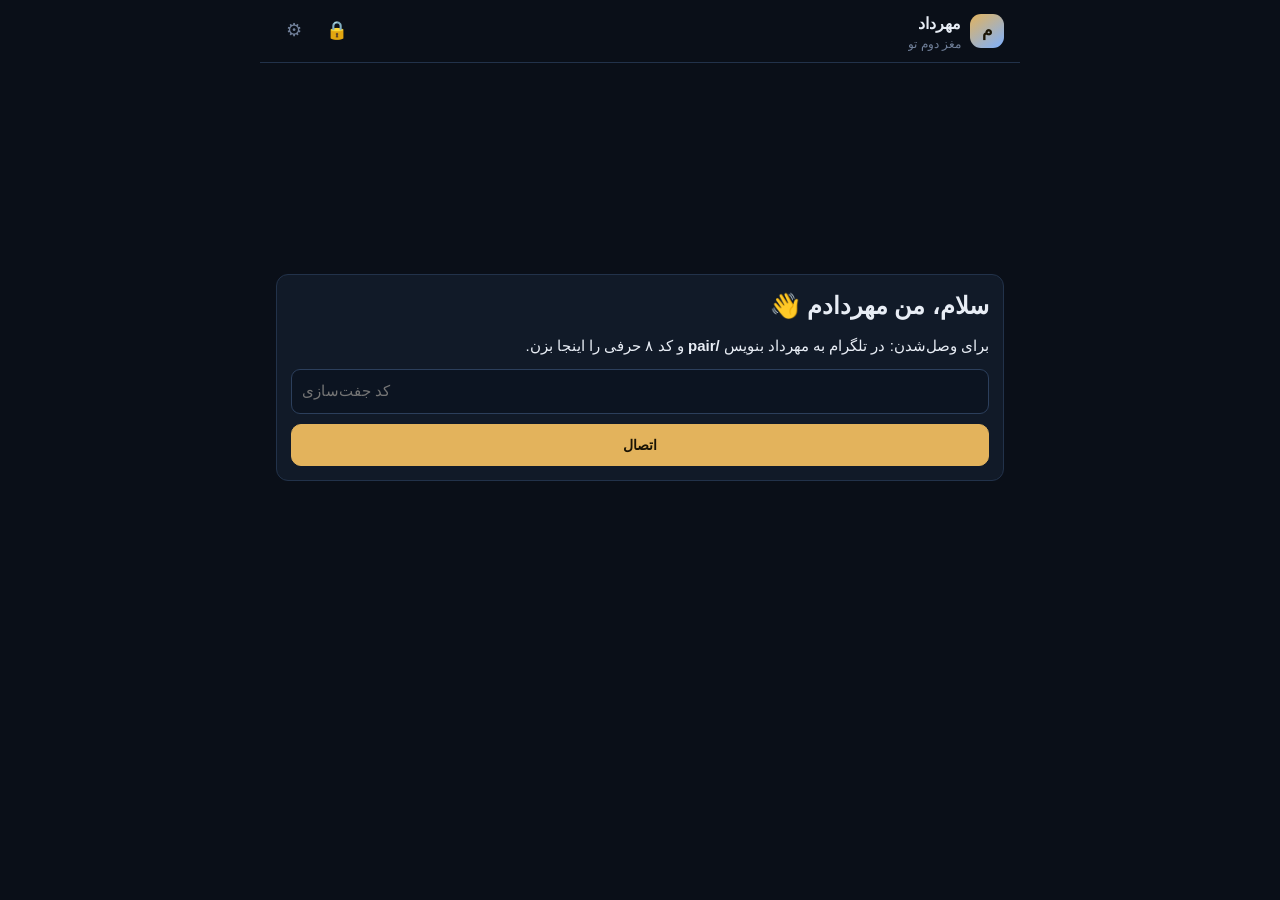
==== mehrdad/server/app/static/index.html @ a18b5142 "Mehrdad web app: dashboard UI in the Ghotbnama design system (today/money/life/goals/chat), events C" ====
<!doctype html>
<html lang="fa" dir="rtl">
<head>
<meta charset="utf-8">
<meta name="viewport" content="width=device-width,initial-scale=1,viewport-fit=cover">
<meta name="theme-color" content="#0A0F18">
<meta name="mobile-web-app-capable" content="yes">
<title>مهرداد</title>
<link rel="manifest" href="manifest.webmanifest">
<link rel="icon" href="icon.svg" type="image/svg+xml">
<link rel="stylesheet" href="theme.css">
<link rel="stylesheet" href="app.css">
</head>
<body>
<div class="wrap">
  <header class="top">
    <div class="brand">
      <span class="m-logo">م</span>
      <div><b>مهرداد</b><small id="subtitle">مغز دوم تو</small></div>
    </div>
    <div class="row" style="flex-wrap:nowrap;gap:4px">
      <button class="x m-hb" id="privBtn" title="بخش‌های خصوصی" aria-label="بخش‌های خصوصی">🔒</button>
      <button class="x m-hb" id="setBtn" title="تنظیمات" aria-label="تنظیمات">⚙</button>
    </div>
  </header>
  <main id="view"></main>
</div>

<nav class="bottom" id="nav" hidden>
  <button data-tab="today"><svg viewBox="0 0 24 24" fill="none" stroke="currentColor" stroke-width="1.8" stroke-linecap="round" stroke-linejoin="round"><path d="M3 11l9-8 9 8"/><path d="M5 10v10h14V10"/></svg>امروز</button>
  <button data-tab="money"><svg viewBox="0 0 24 24" fill="none" stroke="currentColor" stroke-width="1.8" stroke-linecap="round" stroke-linejoin="round"><rect x="3" y="6" width="18" height="13" rx="2"/><path d="M3 10h18"/><circle cx="16" cy="14.5" r="1.2"/></svg>حساب‌ها</button>
  <button data-tab="life"><svg viewBox="0 0 24 24" fill="none" stroke="currentColor" stroke-width="1.8" stroke-linecap="round" stroke-linejoin="round"><path d="M12 21s-7-4.6-9.3-9A5.3 5.3 0 0 1 12 6.6 5.3 5.3 0 0 1 21.3 12C19 16.4 12 21 12 21z"/></svg>زندگی</button>
  <button data-tab="goals"><svg viewBox="0 0 24 24" fill="none" stroke="currentColor" stroke-width="1.8" stroke-linecap="round" stroke-linejoin="round"><circle cx="12" cy="12" r="9"/><circle cx="12" cy="12" r="5"/><circle cx="12" cy="12" r="1.2"/></svg>هدف‌ها</button>
  <button data-tab="chat"><svg viewBox="0 0 24 24" fill="none" stroke="currentColor" stroke-width="1.8" stroke-linecap="round" stroke-linejoin="round"><path d="M21 12a8 8 0 0 1-11.6 7.1L4 20l1-4.6A8 8 0 1 1 21 12z"/></svg>مهرداد</button>
</nav>

<div id="modal" hidden></div>
<div id="toast" class="m-toast" hidden></div>
<script src="app.js"></script>
</body>
</html>
---- mehrdad/server/app/static/theme.css ----
/* طراحی و تم‌ها از اپ قطب‌نما (۴ تم: night / day / amber / ocean) */
/* چهار تم انتخابی (نه سیستم‌محور) — پیش‌فرض «شب». تعویض با data-theme روی <html> */
:root{
  color-scheme:dark;
  --bg:#0A0F18; --surface:#111A28; --surface2:#16223A; --sunk:#0C1421; --line:#22324A; --line2:#2C3F5C;
  --ink:#E8EDF5; --ink2:#A7B3C5; --ink3:#71809A;
  --gold:#E3B35C; --gold-ink:#1A1405; --gold-soft:#2C2515;
  --ai:#7DB0FF; --ai-soft:#12213A; --ai-line:#284A7A;
  --good:#4CC08E; --warn:#E6A246; --crit:#EE7466; --info:#8FA6C4;
  --good-bg:#11302A; --warn-bg:#33270F; --crit-bg:#3A1A18; --info-bg:#172338;
  --s1:#3987e5; --s2:#d95926; --s3:#199e70; --s4:#c98500;
  --hero1:#16283F; --hero2:#0F1B2D; --hero-line:#243B5A; --hero-fig:#F0C674; --hero-sub:#C9D4E2; --hero-track:#24405F;
  --r:12px;
}
:root[data-theme="day"]{
  color-scheme:light;
  --bg:#F3F1EA; --surface:#FFFFFF; --surface2:#FBF9F3; --sunk:#EFEBE0; --line:#E2DCC9; --line2:#D2C9AE;
  --ink:#211C10; --ink2:#5B5236; --ink3:#8B8264;
  --gold:#8A5B12; --gold-ink:#FFFFFF; --gold-soft:#F2E3C2;
  --ai:#1D5FD1; --ai-soft:#E9F0FE; --ai-line:#A9C4F5;
  --good:#1E8A5F; --warn:#B4780C; --crit:#C0392B; --info:#5B6E8C;
  --good-bg:#DFF1E7; --warn-bg:#FBEBD3; --crit-bg:#F8DEDA; --info-bg:#E7ECF4;
  --s1:#2a78d6; --s2:#c85a1e; --s3:#188363; --s4:#a86c00;
  --hero1:#EFE3C4; --hero2:#F4EEDD; --hero-line:#D9C89A; --hero-fig:#8A5B12; --hero-sub:#5B5236; --hero-track:#E2D2A6;
}
:root[data-theme="amber"]{
  color-scheme:dark;
  --bg:#080604; --surface:#14100A; --surface2:#1C160D; --sunk:#0B0904; --line:#2E2413; --line2:#3D3014;
  --ink:#F3EAD6; --ink2:#C2B08A; --ink3:#8A7A5A;
  --gold:#F0A93C; --gold-ink:#1A0F02; --gold-soft:#33220A;
  --ai:#E8A6FF; --ai-soft:#241426; --ai-line:#4A2A54;
  --good:#8FC53E; --warn:#F0A93C; --crit:#EE5A4C; --info:#C2A876;
  --good-bg:#20280F; --warn-bg:#33220A; --crit-bg:#331410; --info-bg:#241C10;
  --s1:#e07b1a; --s2:#d1381f; --s3:#8fc53e; --s4:#f0a93c;
  --hero1:#1C1206; --hero2:#0E0902; --hero-line:#3D2A0E; --hero-fig:#F0A93C; --hero-sub:#C2B08A; --hero-track:#3D2A0E;
}
:root[data-theme="ocean"]{
  color-scheme:dark;
  --bg:#061A1F; --surface:#0B2831; --surface2:#0F3540; --sunk:#051419; --line:#164450; --line2:#1E5865;
  --ink:#E4F5F7; --ink2:#9DC9D0; --ink3:#5E8E96;
  --gold:#3FD0C9; --gold-ink:#04201D; --gold-soft:#0E3F3A;
  --ai:#7EC9FF; --ai-soft:#0C2C3F; --ai-line:#215577;
  --good:#3FD0A5; --warn:#E6B24A; --crit:#EE7B6E; --info:#7FB8C4;
  --good-bg:#0C3128; --warn-bg:#332A0F; --crit-bg:#3A1F1A; --info-bg:#0E2E38;
  --s1:#3fa9d0; --s2:#d97a3f; --s3:#3fd0a5; --s4:#c9a83f;
  --hero1:#0B333D; --hero2:#062024; --hero-line:#1E5865; --hero-fig:#3FD0C9; --hero-sub:#9DC9D0; --hero-track:#164450;
}
*{box-sizing:border-box}
[hidden]{display:none!important}
html{background:var(--bg)}
body{margin:0;background:var(--bg);color:var(--ink);font:15px/1.75 Vazirmatn,Tahoma,"Segoe UI",sans-serif;direction:rtl;-webkit-tap-highlight-color:transparent}
.wrap{max-width:760px;margin:0 auto;padding-inline:16px;padding-block:0 calc(96px + env(safe-area-inset-bottom,0px))}
h1,h2,h3{margin:0;text-wrap:balance;line-height:1.4}
h2{font-size:1.08rem;font-weight:900}
h3{font-size:.98rem;font-weight:700}
p{margin:0}
.num{font-variant-numeric:tabular-nums}
button,input,select,textarea{font:inherit;color:inherit}
button{cursor:pointer}
:focus-visible{outline:2px solid var(--gold);outline-offset:2px}
a{color:var(--ai)}

.top{position:sticky;top:env(safe-area-inset-top,0px);z-index:6;background:var(--bg);margin-inline:-16px;padding:10px 16px;display:flex;align-items:center;justify-content:space-between;gap:10px;border-bottom:1px solid var(--line)}
.brand{display:flex;align-items:center;gap:9px;min-width:0}
.brand b{font-weight:900;font-size:.98rem;white-space:nowrap}
.brand small{display:block;color:var(--ink3);font-size:.75rem;line-height:1.2;white-space:nowrap;overflow:hidden;text-overflow:ellipsis}
.chip-mode{font-size:.72rem;font-weight:700;padding:3px 10px;border-radius:999px;border:1px solid var(--line2);color:var(--ink2);background:transparent;white-space:nowrap}
.chip-mode.demo{border-color:var(--warn);color:var(--warn);background:var(--warn-bg)}

nav.bottom{position:fixed;inset-inline:0;bottom:0;z-index:8;background:rgba(10,15,24,.96);border-top:1px solid var(--line);padding:6px 8px calc(6px + env(safe-area-inset-bottom,0px));display:grid;grid-template-columns:repeat(5,1fr);gap:4px;backdrop-filter:blur(8px)}
nav.bottom button{border:0;background:transparent;color:var(--ink3);display:grid;justify-items:center;gap:2px;padding:6px 2px;border-radius:10px;font-size:.72rem;font-weight:700}
nav.bottom button svg{width:22px;height:22px}
nav.bottom button[aria-current="page"]{color:var(--gold);background:var(--gold-soft)}

section.pane{display:grid;gap:14px;padding-top:14px}
.pane-title{display:flex;justify-content:space-between;align-items:baseline;gap:10px;flex-wrap:wrap}
.pane-title h1{font-size:1.25rem;font-weight:900}

.card{background:var(--surface);border:1px solid var(--line);border-radius:var(--r);padding:14px;display:grid;gap:10px;min-width:0}
.card.ai{background:var(--ai-soft);border-color:var(--ai-line)}
.card.gold{background:var(--gold-soft);border-color:#5A4A24}
.row{display:flex;gap:8px;align-items:center;flex-wrap:wrap}
.spread{justify-content:space-between}
.muted{color:var(--ink3);font-size:.84rem}
.small{font-size:.84rem}
.eyebrow{font-size:.72rem;color:var(--ink3);letter-spacing:.4px;font-weight:700}
.stack{display:grid;gap:10px}
.stack6{display:grid;gap:6px}

.btn{border:1px solid var(--line2);background:var(--surface2);padding:8px 14px;border-radius:10px;font-weight:700;font-size:.88rem;min-height:40px}
.btn:hover{border-color:var(--ink3)}
.btn.primary{background:var(--gold);border-color:var(--gold);color:var(--gold-ink)}
.btn.ai{background:var(--ai-line);border-color:var(--ai);color:#EAF2FF}
.btn.ghost{border-color:transparent;background:transparent;color:var(--ink2)}
.btn.danger{color:var(--crit);border-color:#5A2A26}
.btn.sm{min-height:32px;padding:4px 10px;font-size:.8rem}
.btn:disabled{opacity:.45;cursor:default}
.x{border:0;background:transparent;color:var(--ink3);font-size:1.05rem;line-height:1;padding:6px 8px;border-radius:8px}
.x:hover{color:var(--crit);background:var(--crit-bg)}

input[type=text],input[type=number],select,textarea{background:var(--sunk);border:1px solid var(--line2);border-radius:9px;padding:8px 10px;width:100%;min-width:0;min-height:40px}
textarea{min-height:64px;resize:vertical;line-height:1.7}
input[type=range]{width:100%;accent-color:var(--gold)}
label.f{display:grid;gap:4px;font-size:.8rem;color:var(--ink2);flex:1 1 140px;min-width:0}
.form{display:flex;gap:10px;flex-wrap:wrap;align-items:end}
.form .full{flex-basis:100%}

.pill{display:inline-block;font-size:.7rem;font-weight:700;padding:2px 9px;border-radius:999px;background:var(--surface2);color:var(--ink2);white-space:nowrap;border:1px solid var(--line2)}
.pill.good{background:var(--good-bg);color:var(--good);border-color:transparent}
.pill.warn{background:var(--warn-bg);color:var(--warn);border-color:transparent}
.pill.crit{background:var(--crit-bg);color:var(--crit);border-color:transparent}
.pill.info{background:var(--info-bg);color:var(--info);border-color:transparent}
.pill.gold{background:var(--gold-soft);color:var(--gold);border-color:transparent}
.pill.ai{background:var(--ai-soft);color:var(--ai);border-color:var(--ai-line)}

.bar{height:7px;background:var(--sunk);border-radius:5px;overflow:hidden}
.bar>i{display:block;height:100%;background:var(--gold);border-radius:5px}
.bar.good>i{background:var(--good)} .bar.warn>i{background:var(--warn)} .bar.crit>i{background:var(--crit)}

.north{background:linear-gradient(160deg,var(--hero1),var(--hero2));border:1px solid var(--hero-line);border-radius:var(--r);padding:16px;display:grid;gap:8px}
.north .fig{display:flex;align-items:baseline;gap:10px;flex-wrap:wrap}
.north .fig strong{font-size:clamp(1.7rem,7vw,2.3rem);font-weight:900;color:var(--hero-fig);line-height:1.1}
.north .fig span{color:var(--hero-sub)}
.north .track{height:10px;background:var(--hero-track);border-radius:6px;overflow:hidden}
.north .track>i{display:block;height:100%;background:var(--hero-fig);border-radius:6px}
.north .meta{display:flex;gap:14px;flex-wrap:wrap;font-size:.8rem;color:var(--hero-sub)}
.north .meta b{color:var(--ink)}

.now{display:grid;gap:0;padding:0;overflow:hidden}
.now>div{display:grid;grid-template-columns:92px 1fr;gap:10px;padding:12px 14px;border-bottom:1px solid var(--line);align-items:start}
.now>div:last-child{border-bottom:0}
.now .q{font-size:.76rem;color:var(--ink3);font-weight:700;padding-top:2px}
.now .a{font-size:.93rem}
.now .a b{font-weight:900}
button.link{border:0;background:none;color:var(--ai);padding:0;font-weight:700;font-size:.85rem}

.kpis{display:grid;grid-template-columns:repeat(auto-fill,minmax(140px,1fr));gap:8px}
.kpi{background:var(--surface);border:1px solid var(--line);border-radius:10px;padding:10px 12px;display:grid;gap:2px;align-content:start}
.kpi .v{font-size:1.15rem;font-weight:900;line-height:1.3}
.kpi .l{font-size:.72rem;color:var(--ink3)}
.kpi .s{font-size:.72rem;color:var(--ink2)}
.kpi.good .v{color:var(--good)} .kpi.warn .v{color:var(--warn)} .kpi.crit .v{color:var(--crit)}

.issue{display:grid;grid-template-columns:auto 1fr;gap:10px;padding:10px 12px;border-radius:10px;font-size:.9rem;align-items:start}
.issue .tag{font-size:.68rem;font-weight:900;padding:2px 8px;border-radius:999px;margin-top:3px;white-space:nowrap}
.issue.crit{background:var(--crit-bg)} .issue.crit .tag{background:var(--crit);color:#1A0806}
.issue.warn{background:var(--warn-bg)} .issue.warn .tag{background:var(--warn);color:#1A1003}
.issue.info{background:var(--info-bg)} .issue.info .tag{background:var(--info);color:#0A1220}
.issue.good{background:var(--good-bg)} .issue.good .tag{background:var(--good);color:#04160F}
.issue .sug{color:var(--ink2);font-size:.82rem;margin-top:2px}

.cmd{display:grid;grid-template-columns:86px 1fr;gap:10px;padding:12px 0;border-bottom:1px solid var(--line)}
.cmd:last-child{border-bottom:0}
.cmd .k{font-size:.72rem;color:var(--ink3);font-weight:700}
.cmd .k b{display:block;color:var(--ink);font-size:.9rem;font-weight:900}

.daynav{display:flex;gap:6px;align-items:center;justify-content:space-between;flex-wrap:wrap}
.seg{display:inline-flex;background:var(--surface);border:1px solid var(--line);border-radius:10px;padding:3px;gap:2px;flex-wrap:wrap}
.seg button{border:0;background:transparent;color:var(--ink2);padding:6px 12px;border-radius:8px;font-weight:700;font-size:.84rem;min-height:34px}
.seg button[aria-pressed="true"]{background:var(--ink);color:var(--bg)}
.slot{border:1px solid var(--line);border-radius:var(--r);padding:12px;display:grid;gap:8px;background:var(--surface)}
.slot.empty{border-style:dashed;background:transparent}
.slot .head{display:flex;align-items:center;gap:8px;flex-wrap:wrap}
.slot .t{font-weight:700;flex:1 1 180px}
.slot.done .t{color:var(--ink2)}
.catpill{font-size:.7rem;font-weight:900;padding:2px 9px;border-radius:999px;white-space:nowrap}
.cat-income{background:#133426;color:#5FD19E}
.cat-future{background:#172A48;color:#8CB8FF}
.cat-growth{background:#2C2140;color:#C5A6F2}
.sugs{display:flex;gap:6px;flex-wrap:wrap}
.sugs button{border:1px dashed var(--line2);background:transparent;color:var(--ink2);border-radius:9px;padding:5px 10px;font-size:.78rem;text-align:right}
.scorebars{display:grid;grid-template-columns:repeat(7,1fr);gap:6px;align-items:end;height:74px}
.scorebars div{display:grid;gap:3px;justify-items:center;font-size:.66rem;color:var(--ink3)}
.scorebars i{display:block;width:100%;max-width:26px;border-radius:4px 4px 0 0;background:var(--line2)}
.scorebars i.good{background:var(--good)} .scorebars i.warn{background:var(--warn)} .scorebars i.crit{background:var(--crit)}

.item{border:1px solid var(--line);border-radius:var(--r);padding:12px;display:grid;gap:8px;background:var(--surface)}
.item .ttl{font-weight:900;font-size:.98rem}
.chips{display:flex;gap:6px;flex-wrap:wrap}
.chips button{border:1px solid var(--line2);background:var(--surface);color:var(--ink2);padding:5px 12px;border-radius:999px;font-size:.8rem;font-weight:700;min-height:32px}
.chips button[aria-pressed="true"]{background:var(--ink);color:var(--bg);border-color:var(--ink)}
.kv{display:grid;grid-template-columns:repeat(auto-fill,minmax(120px,1fr));gap:6px 12px;font-size:.8rem}
.kv div{display:grid}
.kv span{color:var(--ink3);font-size:.7rem}
.scores{display:grid;grid-template-columns:repeat(auto-fill,minmax(150px,1fr));gap:8px 14px}
.scores label{font-size:.78rem;color:var(--ink2);display:grid;gap:2px}
.scores output{color:var(--gold);font-weight:900}
.ms{display:flex;gap:8px;align-items:center;font-size:.88rem}
.ms input{accent-color:var(--good);width:18px;height:18px}

.tablewrap{overflow-x:auto}
table{border-collapse:collapse;width:100%;font-size:.84rem}
th,td{padding:7px 8px;text-align:right;border-bottom:1px solid var(--line);white-space:nowrap}
th{color:var(--ink3);font-weight:700;font-size:.74rem}
td input{width:104px;padding:4px 6px;min-height:34px}

.chart{position:relative}
.chart svg{display:block;width:100%;height:auto}
.legend{display:flex;gap:12px;flex-wrap:wrap;font-size:.78rem;color:var(--ink2)}
.legend span{display:inline-flex;align-items:center;gap:6px}
.dot{width:11px;height:11px;border-radius:3px;display:inline-block;flex:none}
.tip{position:absolute;pointer-events:none;background:var(--ink);color:var(--bg);font-size:.78rem;padding:6px 10px;border-radius:6px;white-space:nowrap;z-index:3}
.share{display:grid;grid-template-columns:1fr auto;gap:4px 10px;align-items:center;font-size:.84rem}

.ai-out{white-space:pre-wrap;line-height:1.95;font-size:.93rem}
.ai-meta{font-size:.72rem;color:var(--ink3)}
.qa{border-top:1px solid var(--line);padding-top:10px;display:grid;gap:6px}
.qa .q{color:var(--ai);font-weight:700;font-size:.88rem}

.menu{display:grid;grid-template-columns:1fr 1fr;gap:10px}
.menu button{border:1px solid var(--line);background:var(--surface);border-radius:var(--r);padding:16px 12px;text-align:right;display:grid;gap:4px;min-height:84px;align-content:start}
.menu button b{font-size:.95rem}
.menu button span{font-size:.76rem;color:var(--ink3)}

.banner{border-radius:var(--r);padding:12px 14px;display:flex;gap:10px;align-items:center;justify-content:space-between;flex-wrap:wrap;font-size:.9rem;margin-top:12px}
.banner.demo{background:var(--warn-bg);border:1px solid var(--warn)}
.banner.info{background:var(--info-bg);border:1px solid var(--line2)}

.wizard{position:fixed;inset:0;z-index:30;background:var(--bg);overflow-y:auto;padding:calc(16px + env(safe-area-inset-top,0px)) 16px calc(24px + env(safe-area-inset-bottom,0px))}
.wizard .in{max-width:640px;margin:0 auto;display:grid;gap:14px}
.steps{display:grid;grid-template-columns:repeat(7,1fr);gap:4px}
.steps i{height:5px;border-radius:3px;background:var(--line2)}
.steps i.on{background:var(--gold)}
.wz-foot{display:flex;gap:8px;justify-content:space-between;flex-wrap:wrap;position:sticky;bottom:0;background:var(--bg);padding-block:10px}
.wz-row{display:grid;grid-template-columns:1fr;gap:8px;border:1px solid var(--line);border-radius:10px;padding:10px;background:var(--surface)}

.toast{position:fixed;bottom:calc(84px + env(safe-area-inset-bottom,0px));left:50%;transform:translateX(-50%);background:var(--ink);color:var(--bg);padding:9px 16px;border-radius:10px;font-size:.86rem;z-index:40;max-width:calc(100% - 32px);text-align:center}
.confirm{background:var(--crit-bg);border:1px solid var(--crit);border-radius:10px;padding:10px;display:flex;gap:8px;align-items:center;justify-content:space-between;flex-wrap:wrap;font-size:.86rem}
@media (prefers-reduced-motion:reduce){*{transition:none!important;animation:none!important;scroll-behavior:auto!important}}
---- mehrdad/server/app/static/app.css ----
/* افزوده‌های مهرداد روی سیستم طراحی قطب‌نما (theme.css) */
.m-logo{display:inline-grid;place-items:center;width:34px;height:34px;border-radius:11px;background:linear-gradient(145deg,var(--gold),var(--ai));color:var(--gold-ink);font-weight:900;font-size:1.05rem}
.m-hb{font-size:1.1rem;padding:8px 10px}
.m-hb.on{color:var(--gold);background:var(--gold-soft)}
.m-center{min-height:70vh;display:grid;align-content:center;gap:14px}
.m-center h1{font-size:1.5rem;font-weight:900}

/* خط زمان */
.m-tl{display:grid;grid-template-columns:34px 1fr auto auto auto;gap:8px;align-items:center;padding:9px 0;border-bottom:1px solid var(--line)}
.m-tl:last-child{border-bottom:0}
.m-ic{display:grid;place-items:center;width:34px;height:34px;border-radius:10px;background:var(--surface2);font-size:1.05rem}
.m-tl-b{min-width:0}
.m-tl-b>div:first-child{overflow-wrap:anywhere}
.m-pos{color:var(--good)} .m-neg{color:var(--crit)}
.m-empty{color:var(--ink3);text-align:center;padding:14px 4px;font-size:.88rem}

/* نوشتن سریع / چت */
.m-composer{display:flex;gap:8px;align-items:flex-end}
.m-composer textarea{min-height:44px;max-height:120px;border-radius:14px;resize:none;flex:1}
.m-send{min-width:44px;min-height:44px;border-radius:14px;font-size:1.1rem;border:0;background:var(--gold);color:var(--gold-ink);font-weight:900}
.m-send:disabled{opacity:.4}
.m-mic{min-width:44px;min-height:44px;border-radius:14px;border:1px solid var(--line2);background:var(--surface2)}
.m-mic.on{background:var(--crit-bg);border-color:var(--crit)}
.m-chat{display:grid;gap:8px}
.m-b{max-width:86%;padding:9px 13px;border-radius:16px;white-space:pre-wrap;overflow-wrap:anywhere;line-height:1.75}
.m-b.me{background:var(--gold-soft);border:1px solid var(--line2);justify-self:start;border-end-start-radius:4px}
.m-b.bot{background:var(--surface);border:1px solid var(--line);justify-self:end;border-end-end-radius:4px}
.m-b.typing{opacity:.65}
.m-chatwrap{display:grid;gap:12px;padding-bottom:6px}
.m-composer-fixed{position:sticky;bottom:calc(74px + env(safe-area-inset-bottom,0px));background:var(--bg);padding:8px 0 4px;z-index:5}

/* نمودار و دسته‌ها */
.m-chart svg{width:100%;height:auto;display:block}
.m-legend{display:flex;gap:14px;font-size:.78rem;color:var(--ink2)}
.m-legend i{display:inline-block;width:10px;height:10px;border-radius:3px;margin-inline-end:5px;vertical-align:-1px}
.m-cat{display:grid;grid-template-columns:110px 1fr auto;gap:10px;align-items:center;font-size:.88rem}
.m-cat .bar{height:9px}

/* کارها و اهداف */
.m-task{display:grid;grid-template-columns:auto 1fr auto auto;gap:10px;align-items:center;padding:9px 0;border-bottom:1px solid var(--line)}
.m-task:last-child{border-bottom:0}
.m-check{width:26px;height:26px;border-radius:8px;border:2px solid var(--line2);background:transparent;display:grid;place-items:center;color:transparent;font-weight:900;padding:0}
.m-task.done .m-check{background:var(--good);border-color:var(--good);color:#04160F}
.m-task.done .m-t{color:var(--ink3);text-decoration:line-through}
.m-goal{display:grid;gap:8px}
.m-goal input[type=range]{margin:0}

/* خصوصی */
.m-lock{display:flex;gap:10px;align-items:center;color:var(--ink3);font-size:.88rem}
.m-blur{filter:blur(5px);user-select:none;pointer-events:none}

/* مودال و اعلان */
#modal{position:fixed;inset:0;z-index:20;background:rgba(0,0,0,.55);display:grid;align-items:end;justify-items:center}
#modal[hidden]{display:none}
.m-sheet{width:min(560px,100%);background:var(--surface);border:1px solid var(--line2);border-radius:18px 18px 0 0;padding:16px 16px calc(18px + env(safe-area-inset-bottom,0px));display:grid;gap:12px;max-height:88vh;overflow:auto}
.m-toast{position:fixed;inset-inline:16px;bottom:calc(86px + env(safe-area-inset-bottom,0px));z-index:30;background:var(--ink);color:var(--bg);padding:10px 14px;border-radius:12px;text-align:center;font-weight:700;box-shadow:0 8px 30px rgba(0,0,0,.4);max-width:520px;margin-inline:auto}
.m-toast[hidden]{display:none}
.m-spin{display:inline-block;width:14px;height:14px;border:2px solid var(--line2);border-top-color:var(--gold);border-radius:50%;animation:m-r .8s linear infinite;vertical-align:-2px}
@keyframes m-r{to{transform:rotate(360deg)}}
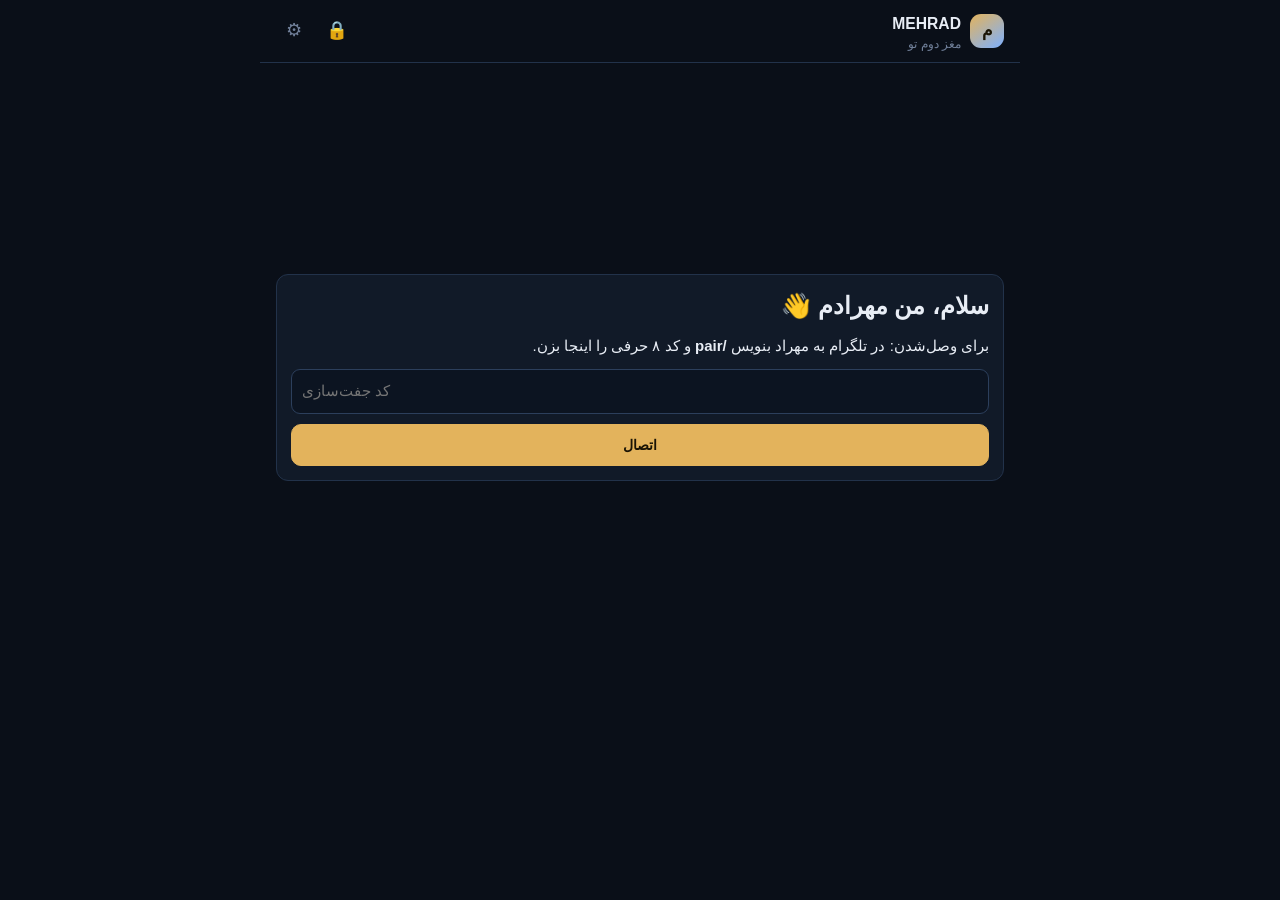
==== commit 59cd7153: "MEHRAD: profile knowledge, routines & observed habits, smart goal suggestions, wife questionnaire li" ====
--- a/mehrdad/server/app/static/index.html
+++ b/mehrdad/server/app/static/index.html
@@ -5,7 +5,7 @@
 <meta name="viewport" content="width=device-width,initial-scale=1,viewport-fit=cover">
 <meta name="theme-color" content="#0A0F18">
 <meta name="mobile-web-app-capable" content="yes">
-<title>مهرداد</title>
+<title>MEHRAD</title>
 <link rel="manifest" href="manifest.webmanifest">
 <link rel="icon" href="icon.svg" type="image/svg+xml">
 <link rel="stylesheet" href="theme.css">
@@ -16,7 +16,7 @@
   <header class="top">
     <div class="brand">
       <span class="m-logo">م</span>
-      <div><b>مهرداد</b><small id="subtitle">مغز دوم تو</small></div>
+      <div><b>MEHRAD</b><small id="subtitle">مغز دوم تو</small></div>
     </div>
     <div class="row" style="flex-wrap:nowrap;gap:4px">
       <button class="x m-hb" id="privBtn" title="بخش‌های خصوصی" aria-label="بخش‌های خصوصی">🔒</button>
@@ -31,7 +31,7 @@
   <button data-tab="money"><svg viewBox="0 0 24 24" fill="none" stroke="currentColor" stroke-width="1.8" stroke-linecap="round" stroke-linejoin="round"><rect x="3" y="6" width="18" height="13" rx="2"/><path d="M3 10h18"/><circle cx="16" cy="14.5" r="1.2"/></svg>حساب‌ها</button>
   <button data-tab="life"><svg viewBox="0 0 24 24" fill="none" stroke="currentColor" stroke-width="1.8" stroke-linecap="round" stroke-linejoin="round"><path d="M12 21s-7-4.6-9.3-9A5.3 5.3 0 0 1 12 6.6 5.3 5.3 0 0 1 21.3 12C19 16.4 12 21 12 21z"/></svg>زندگی</button>
   <button data-tab="goals"><svg viewBox="0 0 24 24" fill="none" stroke="currentColor" stroke-width="1.8" stroke-linecap="round" stroke-linejoin="round"><circle cx="12" cy="12" r="9"/><circle cx="12" cy="12" r="5"/><circle cx="12" cy="12" r="1.2"/></svg>هدف‌ها</button>
-  <button data-tab="chat"><svg viewBox="0 0 24 24" fill="none" stroke="currentColor" stroke-width="1.8" stroke-linecap="round" stroke-linejoin="round"><path d="M21 12a8 8 0 0 1-11.6 7.1L4 20l1-4.6A8 8 0 1 1 21 12z"/></svg>مهرداد</button>
+  <button data-tab="chat"><svg viewBox="0 0 24 24" fill="none" stroke="currentColor" stroke-width="1.8" stroke-linecap="round" stroke-linejoin="round"><path d="M21 12a8 8 0 0 1-11.6 7.1L4 20l1-4.6A8 8 0 1 1 21 12z"/></svg>مهراد</button>
 </nav>
 
 <div id="modal" hidden></div>
--- a/mehrdad/server/app/static/app.css
+++ b/mehrdad/server/app/static/app.css
@@ -57,3 +57,11 @@
 .m-toast[hidden]{display:none}
 .m-spin{display:inline-block;width:14px;height:14px;border:2px solid var(--line2);border-top-color:var(--gold);border-radius:50%;animation:m-r .8s linear infinite;vertical-align:-2px}
 @keyframes m-r{to{transform:rotate(360deg)}}
+
+.m-k3{grid-template-columns:repeat(3,1fr)}
+.m-k3 .kpi .v{font-size:1rem}
+.m-composer textarea{line-height:1.6}
+
+.m-plan{opacity:.82}
+.m-plan .m-ic{border:1px dashed var(--line2);background:transparent}
+.m-tl{grid-template-columns:34px 1fr auto auto auto auto}
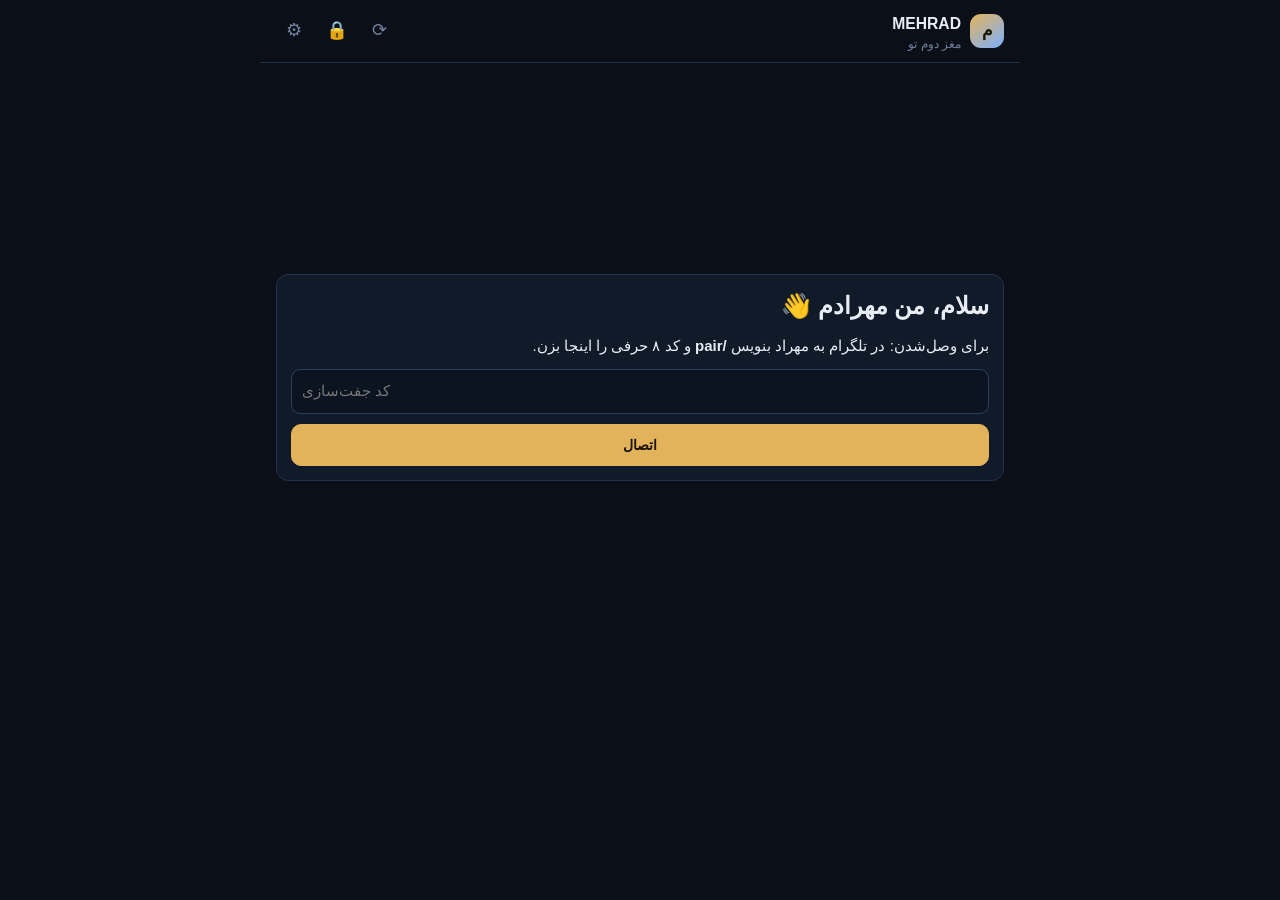
==== commit ef4117f5: "MEHRAD: brain can update accounts/debts/habits from chat + pull-to-refresh - brain: optional account" ====
--- a/mehrdad/server/app/static/index.html
+++ b/mehrdad/server/app/static/index.html
@@ -19,10 +19,12 @@
       <div><b>MEHRAD</b><small id="subtitle">مغز دوم تو</small></div>
     </div>
     <div class="row" style="flex-wrap:nowrap;gap:4px">
+      <button class="x m-hb" id="refBtn" title="تازه‌سازی" aria-label="تازه‌سازی">⟳</button>
       <button class="x m-hb" id="privBtn" title="بخش‌های خصوصی" aria-label="بخش‌های خصوصی">🔒</button>
       <button class="x m-hb" id="setBtn" title="تنظیمات" aria-label="تنظیمات">⚙</button>
     </div>
   </header>
+  <div id="ptr" class="ptr" hidden aria-hidden="true">⟳</div>
   <main id="view"></main>
 </div>
 
--- a/mehrdad/server/app/static/app.css
+++ b/mehrdad/server/app/static/app.css
@@ -65,3 +65,12 @@
 .m-plan{opacity:.82}
 .m-plan .m-ic{border:1px dashed var(--line2);background:transparent}
 .m-tl{grid-template-columns:34px 1fr auto auto auto auto}
+
+html,body{overscroll-behavior-y:contain}
+.ptr{position:fixed;top:56px;left:50%;z-index:30;width:38px;height:38px;border-radius:50%;display:flex;align-items:center;justify-content:center;
+  background:var(--surface,#fff);color:var(--gold,#c9a24a);border:1px solid var(--line,#888);box-shadow:0 4px 14px rgba(0,0,0,.18);font-size:1.3rem;
+  transform:translate(-50%,0);pointer-events:none}
+.ptr.ready{background:var(--gold,#c9a24a);color:#fff}
+.ptr[hidden]{display:none}
+.m-hb.spin{animation:m-spin .8s linear infinite}
+@keyframes m-spin{to{transform:rotate(360deg)}}
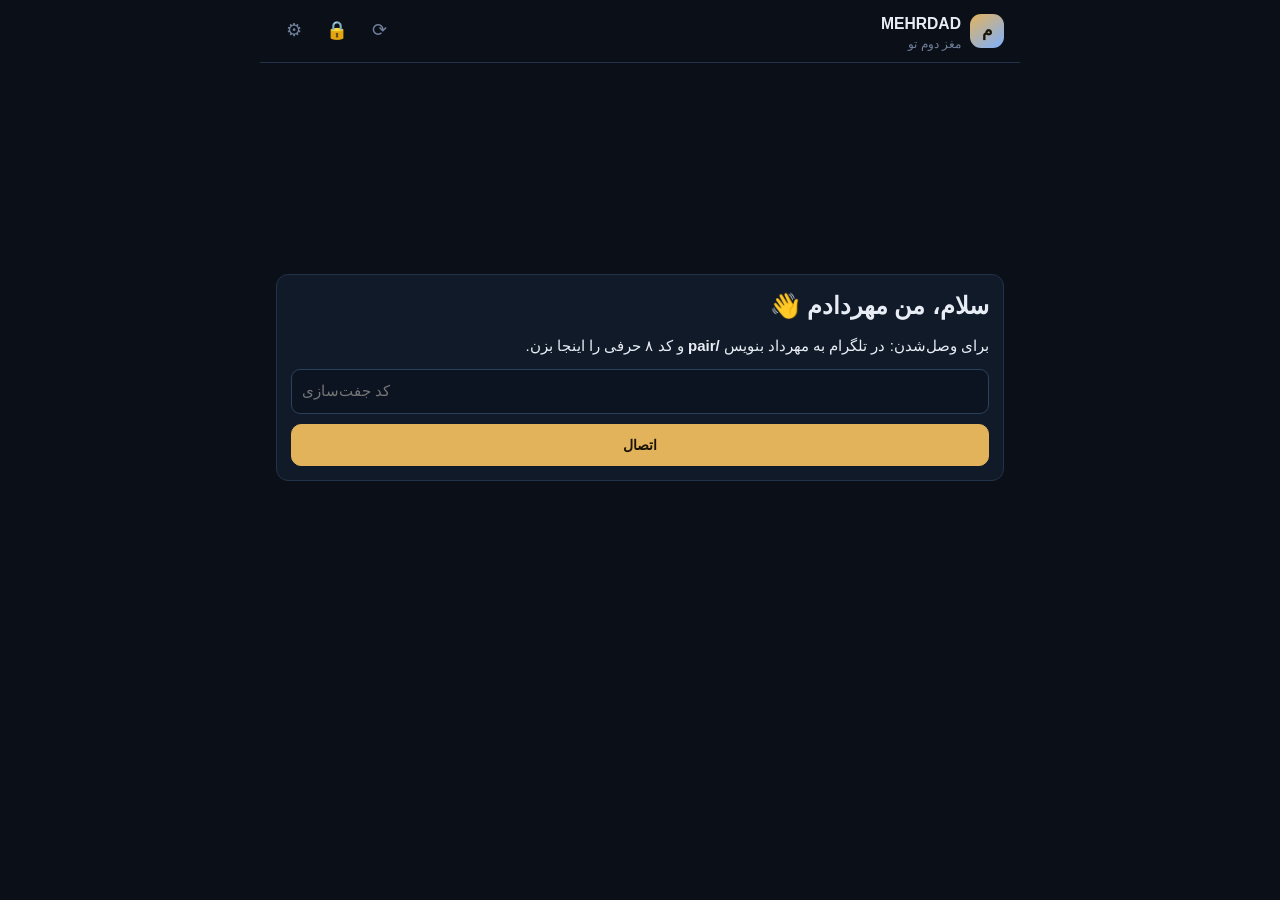
==== commit 26cfcd9b: "Rename display brand to MEHRDAD / مهرداد Co-Authored-By: Claude Sonnet 5.5 <noreply@anthropic.com>" ====
--- a/mehrdad/server/app/static/index.html
+++ b/mehrdad/server/app/static/index.html
@@ -5,7 +5,7 @@
 <meta name="viewport" content="width=device-width,initial-scale=1,viewport-fit=cover">
 <meta name="theme-color" content="#0A0F18">
 <meta name="mobile-web-app-capable" content="yes">
-<title>MEHRAD</title>
+<title>MEHRDAD</title>
 <link rel="manifest" href="manifest.webmanifest">
 <link rel="icon" href="icon.svg" type="image/svg+xml">
 <link rel="stylesheet" href="theme.css">
@@ -16,7 +16,7 @@
   <header class="top">
     <div class="brand">
       <span class="m-logo">م</span>
-      <div><b>MEHRAD</b><small id="subtitle">مغز دوم تو</small></div>
+      <div><b>MEHRDAD</b><small id="subtitle">مغز دوم تو</small></div>
     </div>
     <div class="row" style="flex-wrap:nowrap;gap:4px">
       <button class="x m-hb" id="refBtn" title="تازه‌سازی" aria-label="تازه‌سازی">⟳</button>
@@ -32,10 +32,12 @@
   <button data-tab="today"><svg viewBox="0 0 24 24" fill="none" stroke="currentColor" stroke-width="1.8" stroke-linecap="round" stroke-linejoin="round"><path d="M3 11l9-8 9 8"/><path d="M5 10v10h14V10"/></svg>امروز</button>
   <button data-tab="money"><svg viewBox="0 0 24 24" fill="none" stroke="currentColor" stroke-width="1.8" stroke-linecap="round" stroke-linejoin="round"><rect x="3" y="6" width="18" height="13" rx="2"/><path d="M3 10h18"/><circle cx="16" cy="14.5" r="1.2"/></svg>حساب‌ها</button>
   <button data-tab="life"><svg viewBox="0 0 24 24" fill="none" stroke="currentColor" stroke-width="1.8" stroke-linecap="round" stroke-linejoin="round"><path d="M12 21s-7-4.6-9.3-9A5.3 5.3 0 0 1 12 6.6 5.3 5.3 0 0 1 21.3 12C19 16.4 12 21 12 21z"/></svg>زندگی</button>
+  <button data-tab="coach"><svg viewBox="0 0 24 24" fill="none" stroke="currentColor" stroke-width="1.8" stroke-linecap="round" stroke-linejoin="round"><path d="M2 9l10-5 10 5-10 5z"/><path d="M6 11.5V16c0 1.5 3 3 6 3s6-1.5 6-3v-4.5"/><path d="M22 9v6"/></svg>مربی</button>
   <button data-tab="goals"><svg viewBox="0 0 24 24" fill="none" stroke="currentColor" stroke-width="1.8" stroke-linecap="round" stroke-linejoin="round"><circle cx="12" cy="12" r="9"/><circle cx="12" cy="12" r="5"/><circle cx="12" cy="12" r="1.2"/></svg>هدف‌ها</button>
-  <button data-tab="chat"><svg viewBox="0 0 24 24" fill="none" stroke="currentColor" stroke-width="1.8" stroke-linecap="round" stroke-linejoin="round"><path d="M21 12a8 8 0 0 1-11.6 7.1L4 20l1-4.6A8 8 0 1 1 21 12z"/></svg>مهراد</button>
+  <button data-tab="chat"><svg viewBox="0 0 24 24" fill="none" stroke="currentColor" stroke-width="1.8" stroke-linecap="round" stroke-linejoin="round"><path d="M21 12a8 8 0 0 1-11.6 7.1L4 20l1-4.6A8 8 0 1 1 21 12z"/></svg>مهرداد</button>
 </nav>
 
+<input type="file" id="photoIn" accept="image/*" hidden>
 <div id="modal" hidden></div>
 <div id="toast" class="m-toast" hidden></div>
 <script src="app.js"></script>
--- a/mehrdad/server/app/static/theme.css
+++ b/mehrdad/server/app/static/theme.css
@@ -67,7 +67,7 @@
 .chip-mode{font-size:.72rem;font-weight:700;padding:3px 10px;border-radius:999px;border:1px solid var(--line2);color:var(--ink2);background:transparent;white-space:nowrap}
 .chip-mode.demo{border-color:var(--warn);color:var(--warn);background:var(--warn-bg)}
 
-nav.bottom{position:fixed;inset-inline:0;bottom:0;z-index:8;background:rgba(10,15,24,.96);border-top:1px solid var(--line);padding:6px 8px calc(6px + env(safe-area-inset-bottom,0px));display:grid;grid-template-columns:repeat(5,1fr);gap:4px;backdrop-filter:blur(8px)}
+nav.bottom{position:fixed;inset-inline:0;bottom:0;z-index:8;background:rgba(10,15,24,.96);border-top:1px solid var(--line);padding:6px 8px calc(6px + env(safe-area-inset-bottom,0px));display:grid;grid-template-columns:repeat(6,1fr);gap:2px;backdrop-filter:blur(8px)}
 nav.bottom button{border:0;background:transparent;color:var(--ink3);display:grid;justify-items:center;gap:2px;padding:6px 2px;border-radius:10px;font-size:.72rem;font-weight:700}
 nav.bottom button svg{width:22px;height:22px}
 nav.bottom button[aria-current="page"]{color:var(--gold);background:var(--gold-soft)}
--- a/mehrdad/server/app/static/app.css
+++ b/mehrdad/server/app/static/app.css
@@ -74,3 +74,13 @@
 .ptr[hidden]{display:none}
 .m-hb.spin{animation:m-spin .8s linear infinite}
 @keyframes m-spin{to{transform:rotate(360deg)}}
+
+.c-week{display:flex;gap:5px;align-items:flex-end;height:34px}
+.c-week>div{flex:1;background:var(--hero-track,var(--line));border-radius:4px;height:100%;display:flex;align-items:flex-end;overflow:hidden}
+.c-week>div>i{display:block;width:100%;background:var(--hero-fig,var(--gold));border-radius:4px}
+.c-body{white-space:pre-wrap;line-height:1.95;overflow-wrap:anywhere}
+.c-id{font-weight:700;line-height:1.7}
+.c-swap{display:grid;gap:4px;padding:10px 0;border-bottom:1px solid var(--line)}
+.c-swap:last-of-type{border-bottom:0}
+.c-q textarea{width:100%;min-height:56px}
+.btn{white-space:nowrap}
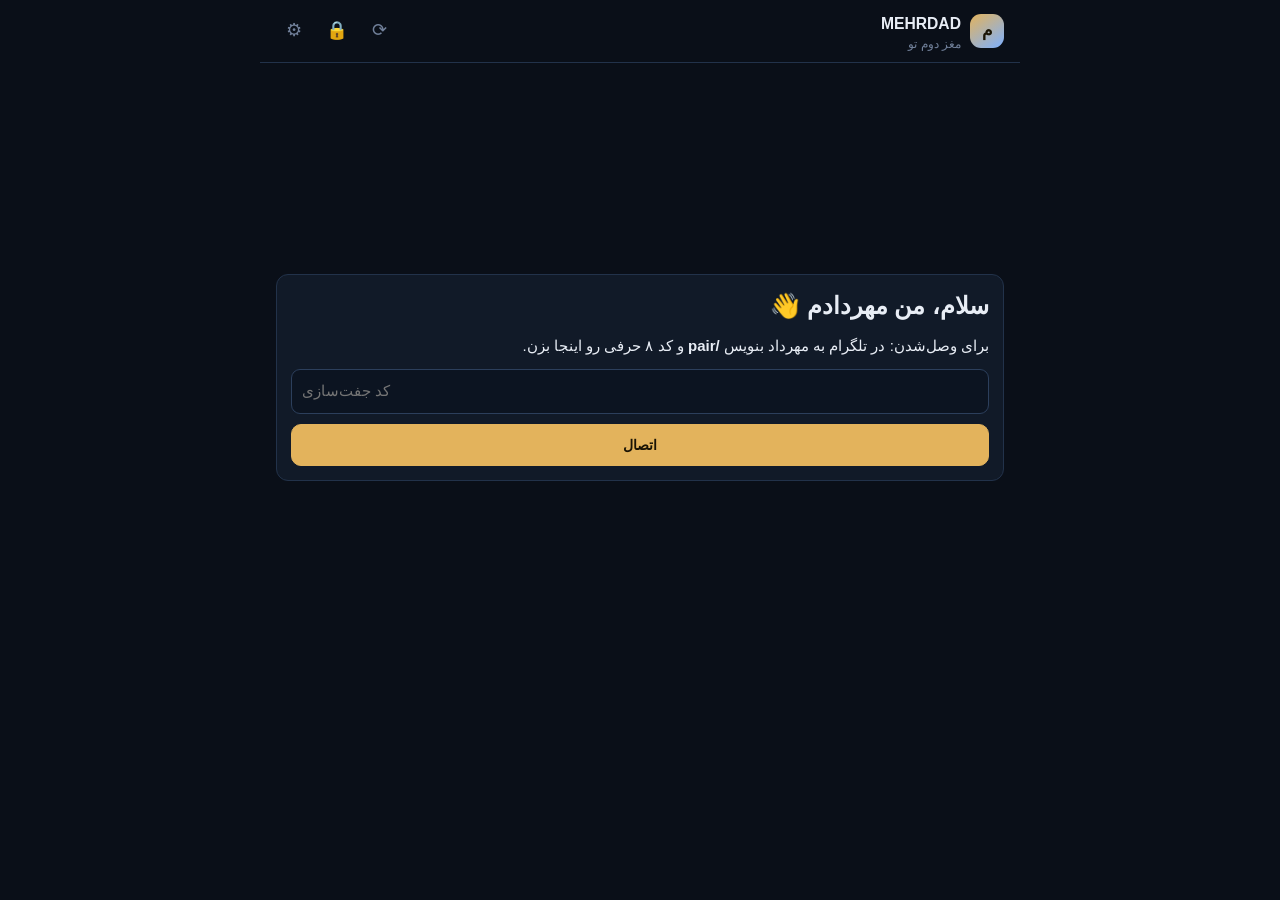
==== commit f654313c: "Voice replies, steadier phone link, newline on touch keyboards, and a sales CRM - Server TTS (edge-t" ====
--- a/mehrdad/server/app/static/index.html
+++ b/mehrdad/server/app/static/index.html
@@ -33,6 +33,7 @@
   <button data-tab="money"><svg viewBox="0 0 24 24" fill="none" stroke="currentColor" stroke-width="1.8" stroke-linecap="round" stroke-linejoin="round"><rect x="3" y="6" width="18" height="13" rx="2"/><path d="M3 10h18"/><circle cx="16" cy="14.5" r="1.2"/></svg>حساب‌ها</button>
   <button data-tab="life"><svg viewBox="0 0 24 24" fill="none" stroke="currentColor" stroke-width="1.8" stroke-linecap="round" stroke-linejoin="round"><path d="M12 21s-7-4.6-9.3-9A5.3 5.3 0 0 1 12 6.6 5.3 5.3 0 0 1 21.3 12C19 16.4 12 21 12 21z"/></svg>زندگی</button>
   <button data-tab="coach"><svg viewBox="0 0 24 24" fill="none" stroke="currentColor" stroke-width="1.8" stroke-linecap="round" stroke-linejoin="round"><path d="M2 9l10-5 10 5-10 5z"/><path d="M6 11.5V16c0 1.5 3 3 6 3s6-1.5 6-3v-4.5"/><path d="M22 9v6"/></svg>مربی</button>
+  <button data-tab="crm"><svg viewBox="0 0 24 24" fill="none" stroke="currentColor" stroke-width="1.8" stroke-linecap="round" stroke-linejoin="round"><path d="M3 20h18"/><path d="M6 16V9"/><path d="M12 16V5"/><path d="M18 16v-4"/></svg>فروش</button>
   <button data-tab="goals"><svg viewBox="0 0 24 24" fill="none" stroke="currentColor" stroke-width="1.8" stroke-linecap="round" stroke-linejoin="round"><circle cx="12" cy="12" r="9"/><circle cx="12" cy="12" r="5"/><circle cx="12" cy="12" r="1.2"/></svg>هدف‌ها</button>
   <button data-tab="chat"><svg viewBox="0 0 24 24" fill="none" stroke="currentColor" stroke-width="1.8" stroke-linecap="round" stroke-linejoin="round"><path d="M21 12a8 8 0 0 1-11.6 7.1L4 20l1-4.6A8 8 0 1 1 21 12z"/></svg>مهرداد</button>
 </nav>
--- a/mehrdad/server/app/static/theme.css
+++ b/mehrdad/server/app/static/theme.css
@@ -67,8 +67,8 @@
 .chip-mode{font-size:.72rem;font-weight:700;padding:3px 10px;border-radius:999px;border:1px solid var(--line2);color:var(--ink2);background:transparent;white-space:nowrap}
 .chip-mode.demo{border-color:var(--warn);color:var(--warn);background:var(--warn-bg)}
 
-nav.bottom{position:fixed;inset-inline:0;bottom:0;z-index:8;background:rgba(10,15,24,.96);border-top:1px solid var(--line);padding:6px 8px calc(6px + env(safe-area-inset-bottom,0px));display:grid;grid-template-columns:repeat(6,1fr);gap:2px;backdrop-filter:blur(8px)}
-nav.bottom button{border:0;background:transparent;color:var(--ink3);display:grid;justify-items:center;gap:2px;padding:6px 2px;border-radius:10px;font-size:.72rem;font-weight:700}
+nav.bottom{position:fixed;inset-inline:0;bottom:0;z-index:8;background:rgba(10,15,24,.96);border-top:1px solid var(--line);padding:6px 8px calc(6px + env(safe-area-inset-bottom,0px));display:grid;grid-template-columns:repeat(7,1fr);gap:1px;backdrop-filter:blur(8px)}
+nav.bottom button{border:0;background:transparent;color:var(--ink3);display:grid;justify-items:center;gap:2px;padding:6px 1px;border-radius:10px;font-size:.66rem;font-weight:700}
 nav.bottom button svg{width:22px;height:22px}
 nav.bottom button[aria-current="page"]{color:var(--gold);background:var(--gold-soft)}
 
--- a/mehrdad/server/app/static/app.css
+++ b/mehrdad/server/app/static/app.css
@@ -84,3 +84,22 @@
 .c-swap:last-of-type{border-bottom:0}
 .c-q textarea{width:100%;min-height:56px}
 .btn{white-space:nowrap}
+
+.m-pj{display:grid;gap:4px;width:100%;box-sizing:border-box;min-width:0;text-align:start;font:inherit;background:var(--surface2);border:1px solid var(--line);
+  border-inline-start:4px solid var(--gold);border-radius:12px;padding:10px 12px;margin-top:8px;color:var(--ink)}
+.m-pj .r1{display:flex;gap:6px;align-items:center;justify-content:space-between;flex-wrap:wrap}
+.m-pj .r2{color:var(--ink3);font-size:.78rem;overflow:hidden;text-overflow:ellipsis;white-space:nowrap}
+.c-body code{background:var(--sunk);border-radius:4px;padding:0 4px;font-size:.85em;direction:ltr;unicode-bidi:embed}
+details>summary{cursor:pointer;padding:6px 0}
+
+.m-spk{border:0;background:transparent;color:var(--ink3);font-size:.95rem;padding:0 4px;margin-inline-start:6px;opacity:.7;vertical-align:middle;min-height:0;min-width:0}
+.m-spk:active{opacity:1}
+.m-chatwrap .m-b.bot{padding-inline-end:10px}
+.pane-title .row{gap:6px}
+.btn.danger{border-color:var(--crit);color:var(--crit)}
+.m-composer textarea{overflow-y:auto}
+
+.link{background:none;border:0;padding:0;color:var(--gold);font-weight:900;font-size:1rem;text-align:start;cursor:pointer;min-height:0}
+.m-fu,.m-deal,.m-cust{gap:8px}
+.m-fu select,.m-deal select{width:auto;min-height:36px}
+.form select{min-height:40px}
